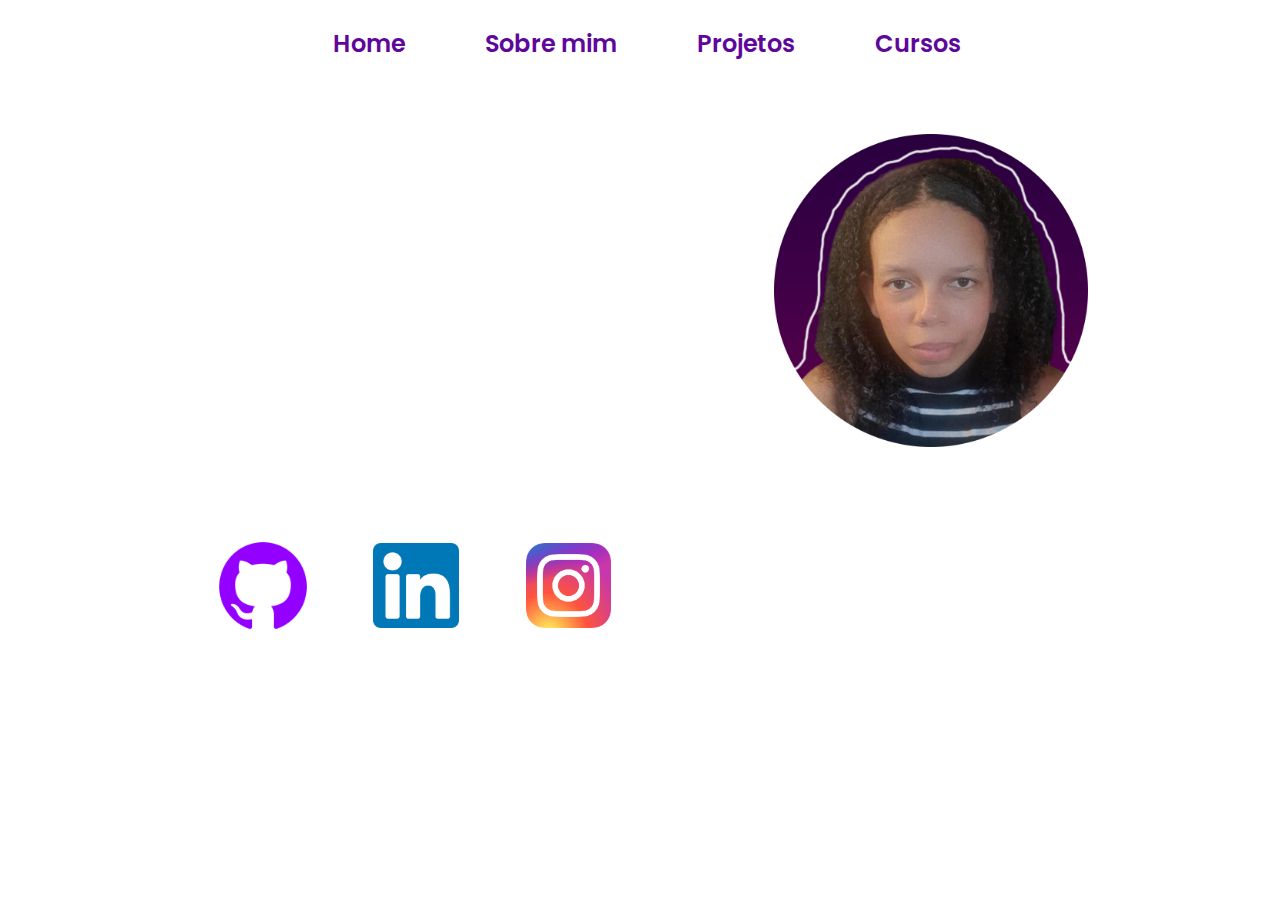
==== index.html @ a2c06257 "Add files via upload" ====
<!DOCTYPE html>
<html lang="pt-br">

<head>
    <meta charset="UTF-8">
    <meta http-equiv="X-UA-Compatible" content="IE=edge">
    <meta name="viewport" content="width=device-width, initial-scale=1.0">
    <title>Portfólio Aline Serafim</title>
    <link rel="stylesheet" href="./style.css">
</head>

<body>
    
    <header class="cabecalho">
        <nav class="cabecalho__menu">
            <a class="cabecalho__menu__link" href="index.html">Home</a>
            <a class="cabecalho__menu__link" href="sobre.html">Sobre mim</a>
            <a class="cabecalho__menu__link" href="./projetos.html">Projetos</a>
            <a class="cabecalho__menu__link" href="./cursos.html">Cursos</a>
        </nav>
    </header>
    <main class="apresentacao">
        <section class="apresentacao__conteudo">
            <h1 class="apresentacao__conteudo__titulo">Olá, mundo!</h1>
            <p class="apresentacao__conteudo__texto">Me chamo Aline Serafim, tenho experiência como 
                designer gráfico e editorial. Atualmente venho migrando para a área de programação.
            Quer conhecer mais sobre mim?</p>
            <h2 class="apresentacao__links__subtitulo">Acesse minhas redes</h2>
            <div class="apresentacao__links">
                
                <a class="apresentacao__links__navegacao" href="https://github.com/herdeiradenubia">
                    <img src="./assets/icone-github-violet.png" width="70%">
                </a>
                <a class="apresentacao__links__navegacao" href="https://www.linkedin.com/in/aline-serafim-da-silva/">
                    <img src="./assets/174857.png" width="60%">
                </a>
                <a class="apresentacao__links__navegacao" href="https://www.instagram.com/herdeiradenubia?igsh=Z3poZDdma2ptdHlo">
                    <img src="./assets/image.png" width="60%">
                </a>
                
            </div>
        </section>
        <img class="apresentacao__imagem" src="./assets/1000073401.png" >
</body>

</html>
---- style.css ----
@import url('https://fonts.googleapis.com/css2?family=Poppins:ital,wght@0,100;0,200;0,300;0,400;0,500;0,600;0,700;0,800;0,900;1,100;1,200;1,300;1,400;1,500;1,600;1,700;1,800;1,900&family=Share+Tech&display=swap');


:root {
    --cor-primaria: #000000;
    --cor-secundaria: white;
    --cor-terciaria: #60079b;
    --cor-hover: #272727;

    --fonte-primaria: 'Share Tech' ;
    --fonte-secundaria: 'Poppins';
}
*{
    margin: 0;
    padding: 0;
}

body{
    box-sizing: border-box;
    background-image: url(./assets/Design\ sem\ nome.gif);
    color: var(--cor-secundaria);
}

.cabecalho{
    padding: 2% 0% 0% 26%;
}
.cabecalho__menu{
    display: flex;
    gap: 80px;
}
.cabecalho__menu__link{
    font-family: var(--fonte-secundaria);
    font-size: 1.5rem;
    font-weight: 600;
    color: var(--cor-terciaria);
    text-decoration: none;
}
.apresentacao{
    padding: 5% 15%;
    display: flex;
    align-items: center;
    justify-content: space-between;
    gap: 82px;
}
.apresentacao__conteudo{
    width: 50%;
    display: flex;
    flex-direction: column;
    gap: 40px;
}

.apresentacao__conteudo__titulo{
    font-size: 3rem;
    font-family: var(--fonte-primaria);
}
.titulo-destaque{
    color: var(--cor-terciaria);
}
.apresentacao__conteudo__texto{
    font-size: 1.5rem;
    font-family: var(--fonte-secundaria);
    font-weight: 400;
}

.apresentacao__links{
    display: flex;
    flex-direction: row;
    justify-content: space-between;
    align-items: center;
    gap: 10px;
}
.apresentacao__links__subtitulo{
    font-family: var(--fonte-primaria);
    font-weight: 400;
    font-size: 1.5rem;
}
.apresentacao__links__navegacao{
    display: flex;
    justify-content: center;
    width: 80%;
    color: var(--cor-secundaria);
}
.apresentacao__links__navegacao:hover{
    background-color: var(--cor-hover);
}
.apresentacao__imagem{
    width: 35%;
    margin-top: -20%;
}
.projetos{
    display: flex;
    justify-content: center;
    align-items: center;
    flex-direction: column;
    gap: 50px;
    margin-top: 5%;
    text-align: justify;
    font-family: var(--fonte-secundaria);
    padding-left: 10%;
    
}
.ptitulo{
    font-family: var(--fonte-primaria);
    text-align: center;
    margin-top: 5%;
}
.sobre{
    display: flex;
    justify-content: center;
    font-family: var(--fonte-secundaria);
    text-align: justify;
    margin-top: 5%;
    font-size: 1.6rem;
}
.dg{
    font-family: var(--fonte-primaria);
    text-align: center;
    margin-top: 8%;   
}
.dg1{
    margin-top: 5%;
    position: absolute;
    left: 8%;
}
p{
    font-family: var(--fonte-secundaria);
}
.mais{
    font-family: var(--fonte-secundaria);
    font-size: 1.5rem;
    display: flex;
    margin-top: 50%;
    gap: 5px;
    justify-content: center;
    align-items: center;
}
.cer{
    font-family: var(--fonte-primaria);
    text-align: center;
    margin-top: 5%;
}
.cursos{
    margin-top: 5%;
    position: absolute;
    left: 8%;    
}
footer{
    position: absolute;
    bottom: 0;
    height: 0.2rem;
    text-align: center;
    color: var(--cor-secundaria);
    font-family: var(--fonte-secundaria);
    font-size: 1.2rem;
    
}

@media (max-width: 1200px) {
    .cabecalho{
         padding: 10%;  
    }
    .cabecalho__menu{
        justify-content: center;
        gap: 20px;
    }
    .cabecalho__menu__link{
        font-size: 1rem;
    }
    .apresentacao{
        flex-direction: column-reverse;
        padding: 5%;
    }
    .apresentacao__conteudo{
        width: auto;
    }
    .apresentacao__imagem{
        margin-top: 0;
        width: 50%;
    }
    .sobre{
        font-size: 1.2rem;
        padding-left: 5%;
        padding-right: 5%;
    }
    .projetos{
        font-size: 0.7rem;
        padding-left: 8%;
        padding-right: 8%;
    }
}
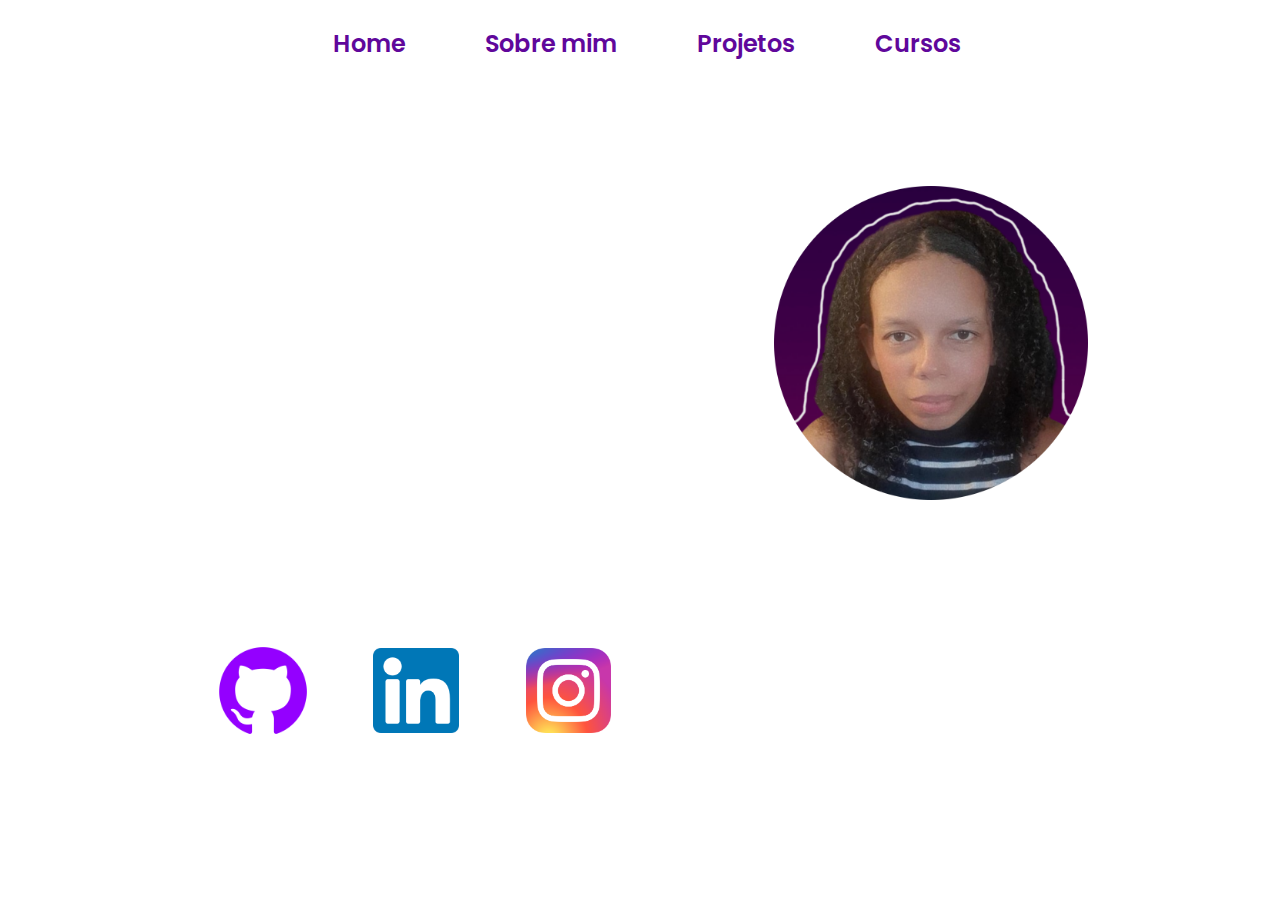
==== commit b16272e6: "Update index.html" ====
--- a/index.html
+++ b/index.html
@@ -22,8 +22,8 @@
     <main class="apresentacao">
         <section class="apresentacao__conteudo">
             <h1 class="apresentacao__conteudo__titulo">Olá, mundo!</h1>
-            <p class="apresentacao__conteudo__texto">Me chamo Aline Serafim, tenho experiência como 
-                designer gráfico e editorial. Atualmente venho migrando para a área de programação.
+            <p class="apresentacao__conteudo__texto">Me chamo Aline Serafim, Consultora Comercial, designer gráfico e estudante de Desenvolvimento de sistemas, com vivência em HTML, CSS, JAVASCRIPT, NODE.JS e PYTHON.
+                Atualmente estou participando do Programa One da Oracle em parceria com a Alura.
             Quer conhecer mais sobre mim?</p>
             <h2 class="apresentacao__links__subtitulo">Acesse minhas redes</h2>
             <div class="apresentacao__links">
@@ -43,4 +43,4 @@
         <img class="apresentacao__imagem" src="./assets/1000073401.png" >
 </body>
 
-</html>+</html>
